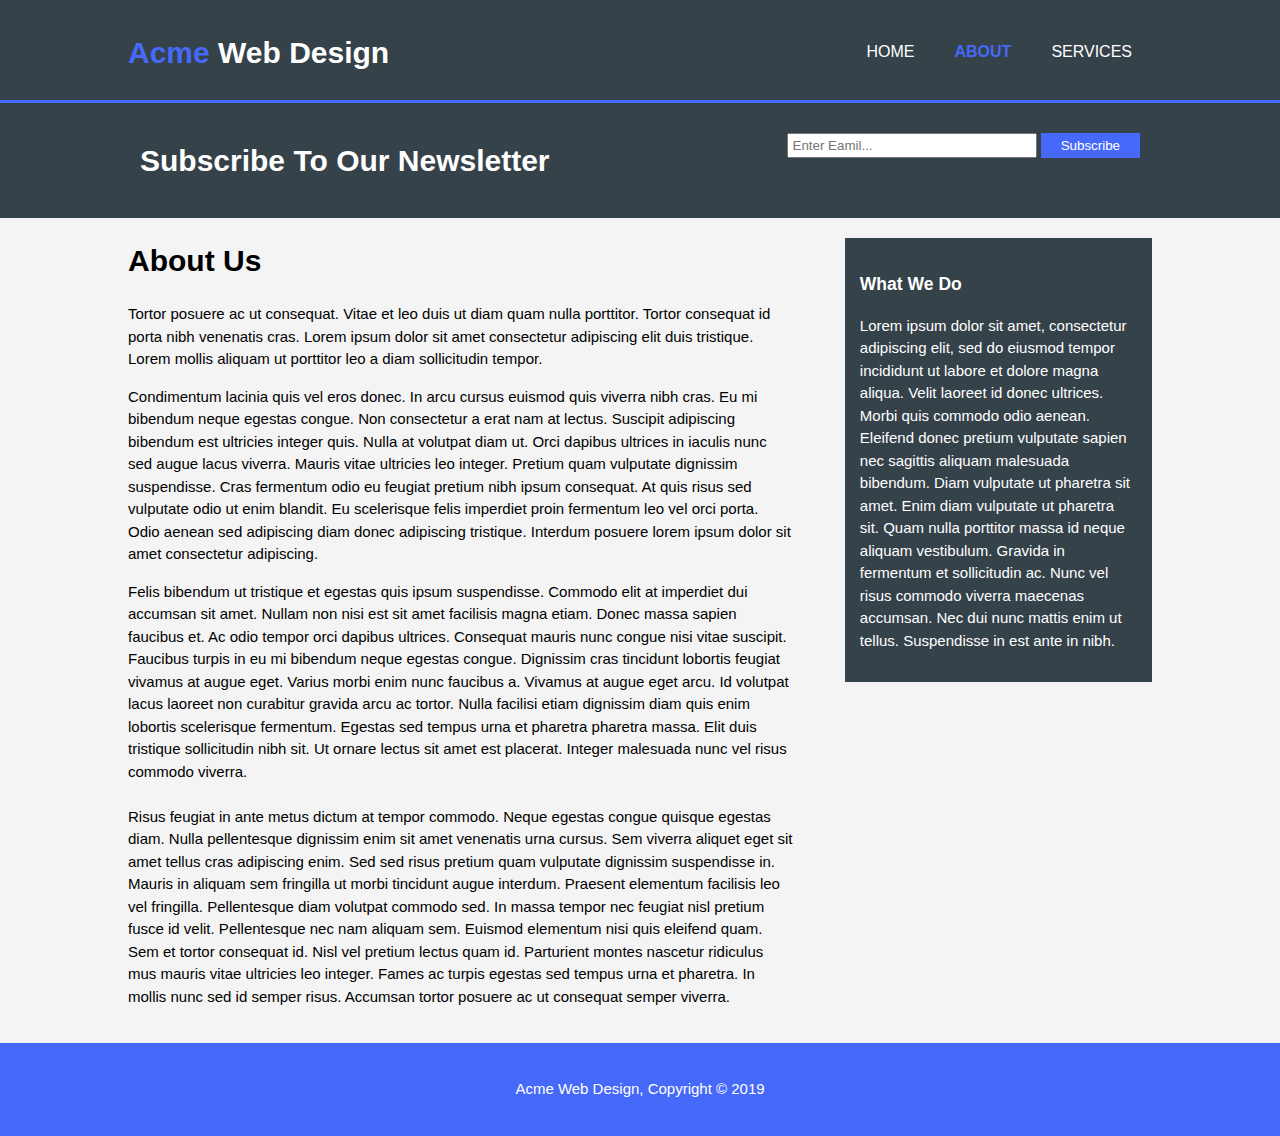
==== about.html @ 3fda23a2 "4/12" ====
<!DOCTPYE>
<html>
    <head>
        <meta charset="utf-8">
        <meta name="viewport" content="width=device-width">
        <meta name="description" content="Affordable and professional web design">
        <meta name="keywords" content="web design, affordable web design, professional web design">
        <meta name="author" content="Sam Costanzo">
        <title>Acme Web Design | About</title>
        <link rel="stylesheet" href="css/style.css">
    </head>
    <body>
        <header>
            <div class="container">
                <div id="branding">
                    <h1><span class="highlight">Acme</span> Web Design</h1>
                </div>
                <nav>
                    <ul>
                        <li><a href="index.html">Home</a></li>
                        <li class="current"><a href="about.html">About</a></li>
                        <li><a href="services.html">Services</a></li>
                    </ul>
                </nav>
            </div>
        </header>

        <section id="newsletter">
            <div class="container">
                <h1>Subscribe To Our Newsletter</h1>
                <form>
                    <input type="email" placeholder="Enter Eamil...">
                    <button type="submit" class="button_1">Subscribe</button>
                </form>
            </div>
        </section>

        <section id="main">
            <div class="container">
                <article id="main-col">
                    <h1 class="page-title">About Us</h1>
                    <p>Tortor posuere ac ut consequat. Vitae et leo duis ut diam quam nulla porttitor. Tortor consequat id porta nibh venenatis cras. Lorem ipsum dolor sit amet consectetur adipiscing elit duis tristique. Lorem mollis aliquam ut porttitor leo a diam sollicitudin tempor.</p>
                    <p>Condimentum lacinia quis vel eros donec. In arcu cursus euismod quis viverra nibh cras. Eu mi bibendum neque egestas congue. Non consectetur a erat nam at lectus. Suscipit adipiscing bibendum est ultricies integer quis. Nulla at volutpat diam ut. Orci dapibus ultrices in iaculis nunc sed augue lacus viverra. Mauris vitae ultricies leo integer. Pretium quam vulputate dignissim suspendisse. Cras fermentum odio eu feugiat pretium nibh ipsum consequat. At quis risus sed vulputate odio ut enim blandit. Eu scelerisque felis imperdiet proin fermentum leo vel orci porta. Odio aenean sed adipiscing diam donec adipiscing tristique. Interdum posuere lorem ipsum dolor sit amet consectetur adipiscing.</p>
                    <p>Felis bibendum ut tristique et egestas quis ipsum suspendisse. Commodo elit at imperdiet dui accumsan sit amet. Nullam non nisi est sit amet facilisis magna etiam. Donec massa sapien faucibus et. Ac odio tempor orci dapibus ultrices. Consequat mauris nunc congue nisi vitae suscipit. Faucibus turpis in eu mi bibendum neque egestas congue. Dignissim cras tincidunt lobortis feugiat vivamus at augue eget. Varius morbi enim nunc faucibus a. Vivamus at augue eget arcu. Id volutpat lacus laoreet non curabitur gravida arcu ac tortor. Nulla facilisi etiam dignissim diam quis enim lobortis scelerisque fermentum. Egestas sed tempus urna et pharetra pharetra massa. Elit duis tristique sollicitudin nibh sit. Ut ornare lectus sit amet est placerat. Integer malesuada nunc vel risus commodo viverra.
                    <br>
                    <br>
                    Risus feugiat in ante metus dictum at tempor commodo. Neque egestas congue quisque egestas diam. Nulla pellentesque dignissim enim sit amet venenatis urna cursus. Sem viverra aliquet eget sit amet tellus cras adipiscing enim. Sed sed risus pretium quam vulputate dignissim suspendisse in. Mauris in aliquam sem fringilla ut morbi tincidunt augue interdum. Praesent elementum facilisis leo vel fringilla. Pellentesque diam volutpat commodo sed. In massa tempor nec feugiat nisl pretium fusce id velit. Pellentesque nec nam aliquam sem. Euismod elementum nisi quis eleifend quam. Sem et tortor consequat id. Nisl vel pretium lectus quam id. Parturient montes nascetur ridiculus mus mauris vitae ultricies leo integer. Fames ac turpis egestas sed tempus urna et pharetra. In mollis nunc sed id semper risus. Accumsan tortor posuere ac ut consequat semper viverra.</p>
                </article>

                <aside id="sidebar">
                    <div class="dark">
                        <h3>What We Do</h3>
                        <p>Lorem ipsum dolor sit amet, consectetur adipiscing elit, sed do eiusmod tempor incididunt ut labore et dolore magna aliqua. Velit laoreet id donec ultrices. Morbi quis commodo odio aenean. Eleifend donec pretium vulputate sapien nec sagittis aliquam malesuada bibendum. Diam vulputate ut pharetra sit amet. Enim diam vulputate ut pharetra sit. Quam nulla porttitor massa id neque aliquam vestibulum. Gravida in fermentum et sollicitudin ac. Nunc vel risus commodo viverra maecenas accumsan. Nec dui nunc mattis enim ut tellus. Suspendisse in est ante in nibh.</p>
                    </div>
                </aside>
            </div>
        </section>

        <footer>
            <p>Acme Web Design, Copyright &copy; 2019</p>
        </footer>
    </body>
</html>
---- css/style.css ----
body{
    font: 15px/1.5 Arial, Helvetica, sans-serif;
    padding: 0;
    margin: 0;
    background-color: #f4f4f4;
}



/*************** Global **************/
.container{
    width: 80%;
    margin: auto;
    overflow: hidden;
}

ul{
    padding: 0;
    margin: 0;
}

.button_1{
    height: 25px;
    background: #4669F9;
    border: 0;
    padding-left: 20px;
    padding-right: 20px;
    color: #fff;
}

.dark{
    padding: 15px;
    background: #35424a;
    color: #fff;
    margin-top: 10px;
    margin-bottom: 10px;
}

/*************** Header **************/
header{
    background-color: #35424a;
    color: #fff;
    padding-top: 30px;
    min-height: 70px;
    border-bottom: #4669F9 3px solid;
}

header a{
    color: #fff;
    text-decoration: none;
    text-transform: uppercase;
    font-size: 16px;
}


header li{
    float: left;
    display: inline;
    padding: 0 20px 0 20px;
}

header #branding{
    float: left;
}

header #branding h1{
    margin: 0;
}


header nav{
    float: right;
    margin-top: 10px;
}

header .highlight, header .current a{
    color: #4669F9;
    font-weight: bold;
}

header a:hover{
    color: #ccc;
    font-weight: bold;
}

/*************** Showcase **************/

#showcase{
    min-height: 400px;
    background:url('../img/showcase.jpg') no-repeat 0 -400px;
    text-align: center;
    color: #fff;
}

#showcase h1{
    margin-top: 100px;
    font-size: 55px;
    margin-bottom: 10px;
}

#showcase p {
    font-size: 20px;
}


/*************** Newsletter **************/

#newsletter{
    padding: 15px;
    color: #fff;
    background: #35424a;
}


#newsletter h1{
    float: left;
}

#newsletter form{
    float: right;
    margin-top: 15px;
}

#newsletter input[type="email"]{
    padding: 4px;
    height: 25px;
    width: 250px;
}


/*************** Boxes **************/

#boxes{
    margin-top: 20px;
}

#boxes .box{
    float: left;
    width: 30%;
    padding: 10px;
    text-align: center;
}


#boxes .box img{
    width: 90px;
}

/*************** Sidebar **************/

aside#sidebar{
    float: right;
    width: 30%;
    margin-top: 10px;
}


aside#sidebar .quote input, aside#sidebar .quote textarea{
    width: 90%;
    padding: 5px;
}

.button_2{
    height: 25px;
    background: #4669F9;
    border: 0;
    padding-left: 20px;
    padding-right: 20px;
    color: #fff;
    margin-top: 10px;
}


/*************** Main-col **************/
article#main-col{
    float: left;
    width: 65%;
}

/*************** Services **************/

ul#services li{
    list-style-type: none;
    padding: 20px;
    border: #ccc solid 1px;
    margin-bottom: 5px;
    background: #e6e6e6;
}

/*************** Footer **************/

footer{
    padding: 20px;
    margin-top: 20px;
    color: #fff;
    background-color: #4669F9;
    text-align: center;
}


/*************** Media Queries **************/
@media(max-width: 768px){
    header #branding,
    header nav,
    header nav li,
    #newsletter h1,
    #newsletter form,
    #boxes .box,
    article#main-col,
    aside#sidebar{
        float: none;
        text-align: center;
        width: 100%;
    }

    header{
        padding-bottom: 20px;
    }

    #showcase{
        margin-top: 40px;
    }

    #newsletter button, .quote button{
        display: block;
        width: 100%;
    }

    #newsletter form input[type="email"], .quote input, .quote textarea{
        width: 100%;
        margin-bottom: 5px;
    }
}
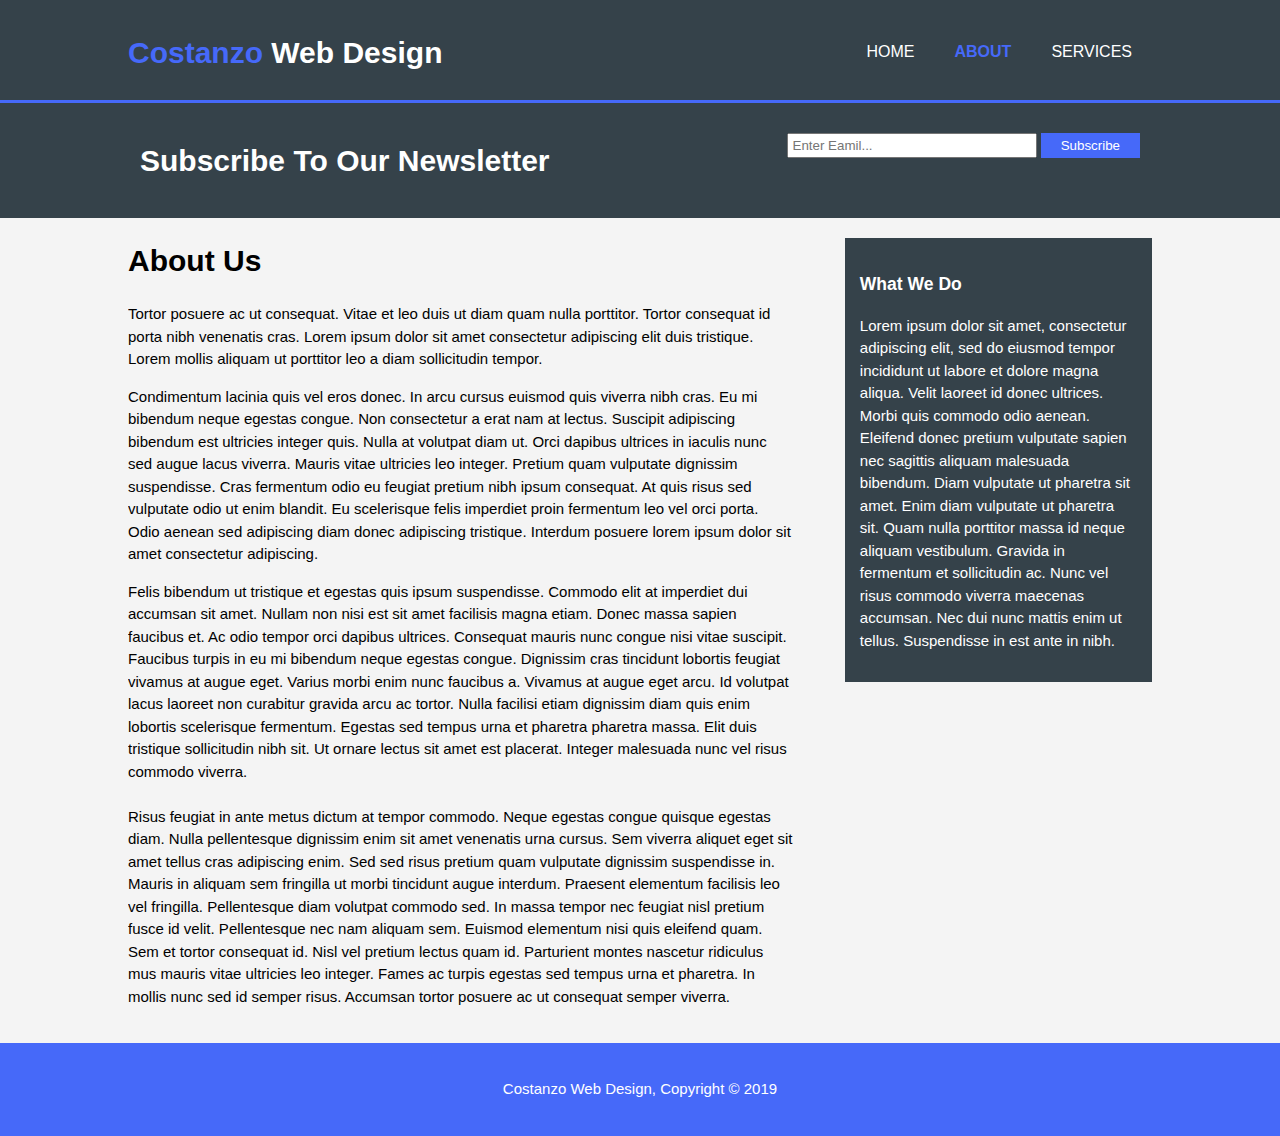
==== commit 7282d3fd: "Costanzo" ====
--- a/about.html
+++ b/about.html
@@ -6,14 +6,14 @@
         <meta name="description" content="Affordable and professional web design">
         <meta name="keywords" content="web design, affordable web design, professional web design">
         <meta name="author" content="Sam Costanzo">
-        <title>Acme Web Design | About</title>
+        <title>Costanzo Web Design | About</title>
         <link rel="stylesheet" href="css/style.css">
     </head>
     <body>
         <header>
             <div class="container">
                 <div id="branding">
-                    <h1><span class="highlight">Acme</span> Web Design</h1>
+                    <h1><span class="highlight">Costanzo</span> Web Design</h1>
                 </div>
                 <nav>
                     <ul>
@@ -57,7 +57,7 @@
         </section>
 
         <footer>
-            <p>Acme Web Design, Copyright &copy; 2019</p>
+            <p>Costanzo Web Design, Copyright &copy; 2019</p>
         </footer>
     </body>
 </html>